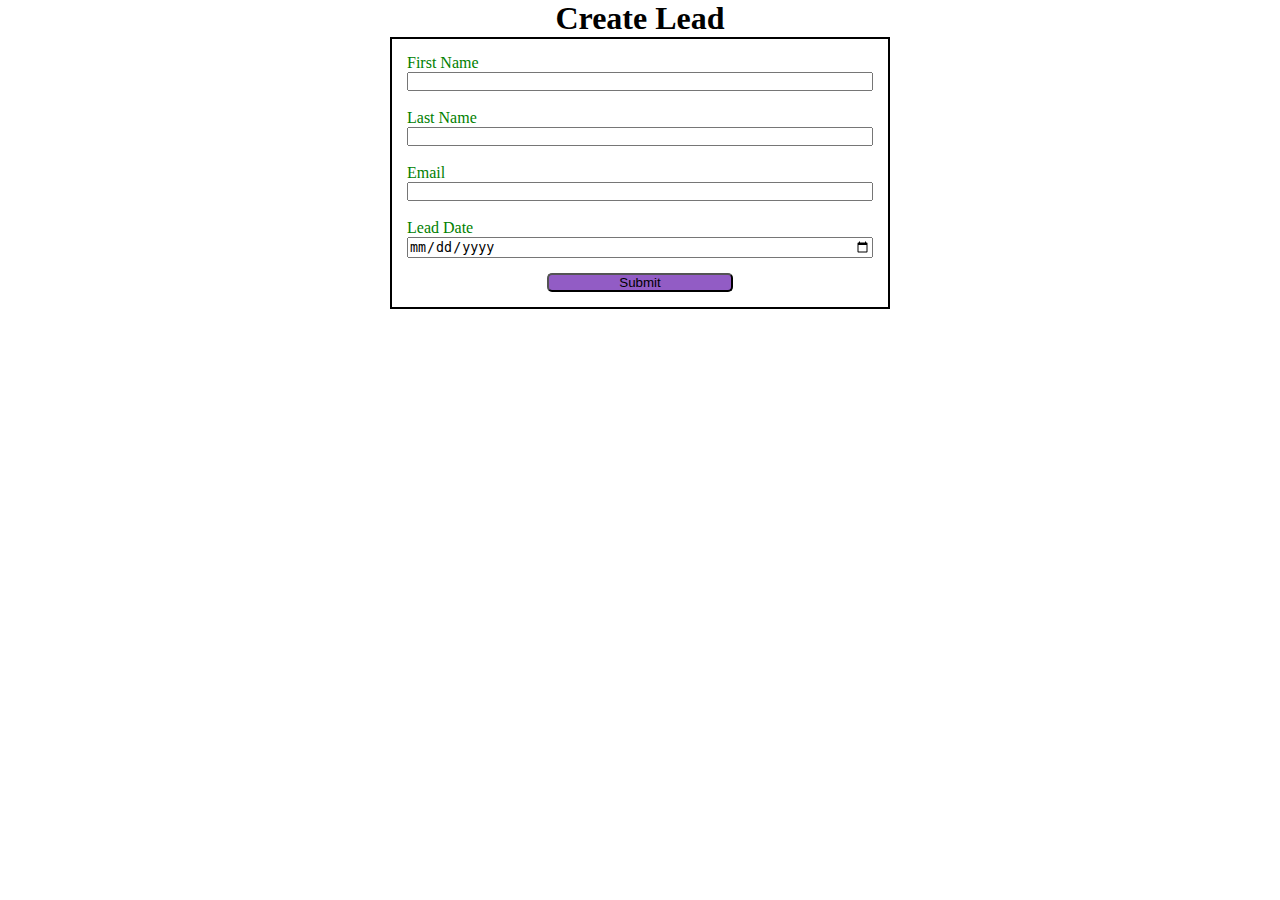
==== index.html @ 4df9f1a3 "Add files via upload" ====
<!DOCTYPE html>
<html lang="en">
<head>
    <meta charset="UTF-8">
    <meta name="viewport" content="width=device-width, initial-scale=1.0">
    <title>Web To Lead</title>
    <link rel="stylesheet" href="style.css">
    <script src="script.js"></script>
</head>
<body>
    <h1>Create Lead</h1>
   
    
    <form action="https://webto.salesforce.com/servlet/servlet.WebToLead?encoding=UTF-8&orgId=00D5j00000CA0pz" method="POST" 
    onsubmit="onsubmithandler()">
    
    <input type=hidden name="oid" value="00D5j00000CA0pz">
    <input type=hidden name="retURL" value="https://trailhead.salesforce.com/">
    <input type=hidden name="Lead_Date__c" class="outputdate">
    
    
    <label for="first_name">First Name</label><input  id="first_name" maxlength="40" name="first_name" size="20" type="text"  required="true"/><br>
    
    <label for="last_name">Last Name</label><input  id="last_name" maxlength="80" name="last_name" size="20" type="text" required="true" /><br>
    
    <label for="email">Email</label><input  id="email" maxlength="80" name="email" size="20" type="text" required="true" /><br>
    <label for="email">Lead Date</label>
    <input type="date"  required="true" class="inputdate"/>
    <!--Lead Date:<span class="dateInput dateOnlyInput"><input  id="00NJ4000000H49I" name="00NJ4000000H49I" size="12" type="text" /></span><br> -->
    
    <input type="submit" name="submit" class="submit">
    
    </form>
    
    
</body>
</html>
---- style.css ----
* {
    margin: 0;
    padding: 0;
    box-sizing: border-box;
}

h1 {
    text-align: center;
}

input,
label{
    display: block;
}

label {
    color: green;
}
input {
    width: 100%;
}

.submit {
    margin: 15px auto 0 auto;
    width : 40%;
    background-color: rgb(146, 92, 197);
    border-radius: 5px;
    
}

form {
    min-width: 300px;
    max-width: 500px;
    margin: auto;
    border: 2px solid black;
    padding: 15px;
}
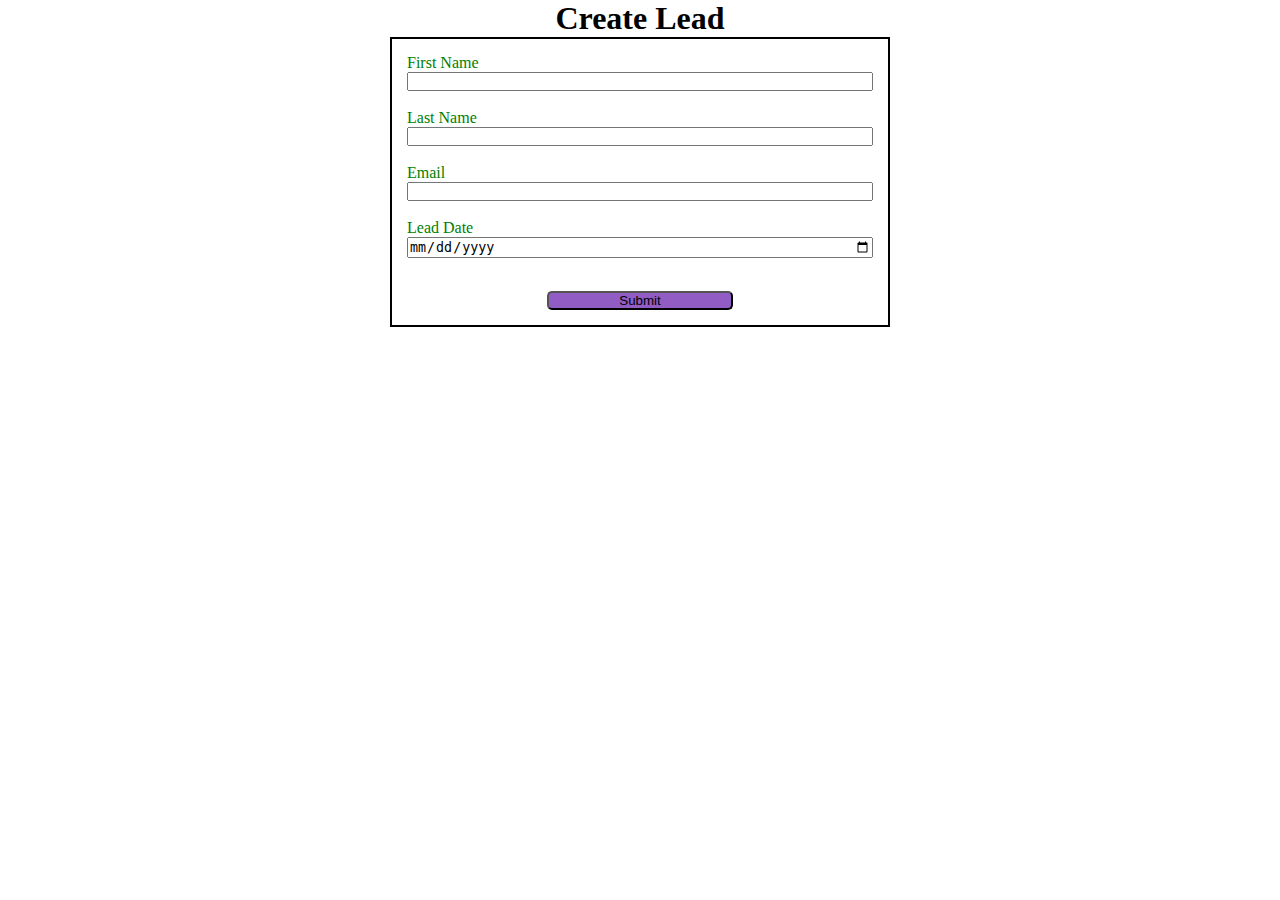
==== commit 9e244d40: "Update index.html" ====
--- a/index.html
+++ b/index.html
@@ -6,6 +6,7 @@
     <title>Web To Lead</title>
     <link rel="stylesheet" href="style.css">
     <script src="script.js"></script>
+    <script src="https://www.google.com/recaptcha/api.js"></script>
 </head>
 <body>
     <h1>Create Lead</h1>
@@ -14,8 +15,9 @@
     <form action="https://webto.salesforce.com/servlet/servlet.WebToLead?encoding=UTF-8&orgId=00D5j00000CA0pz" method="POST" 
     onsubmit="onsubmithandler()">
     
+    <input type=hidden name='captcha_settings' value='{"keyname":"Web_To_Lead","fallback":"true","orgId":"00D5j00000CA0pz","ts":""}'>
     <input type=hidden name="oid" value="00D5j00000CA0pz">
-    <input type=hidden name="retURL" value="https://trailhead.salesforce.com/">
+    <input type=hidden name="retURL" value="https://josh078.github.io/Web-To-Lead/thanks.html">
     <input type=hidden name="Lead_Date__c" class="outputdate">
     
     
@@ -27,11 +29,11 @@
     <label for="email">Lead Date</label>
     <input type="date"  required="true" class="inputdate"/>
     <!--Lead Date:<span class="dateInput dateOnlyInput"><input  id="00NJ4000000H49I" name="00NJ4000000H49I" size="12" type="text" /></span><br> -->
-    
+    <div class="g-recaptcha" data-sitekey="6Ldr_TcqAAAAAF8TjwpuFUdClzDg66u1MUnG_2iF"></div><br>
     <input type="submit" name="submit" class="submit">
     
     </form>
     
     
 </body>
-</html>+</html>
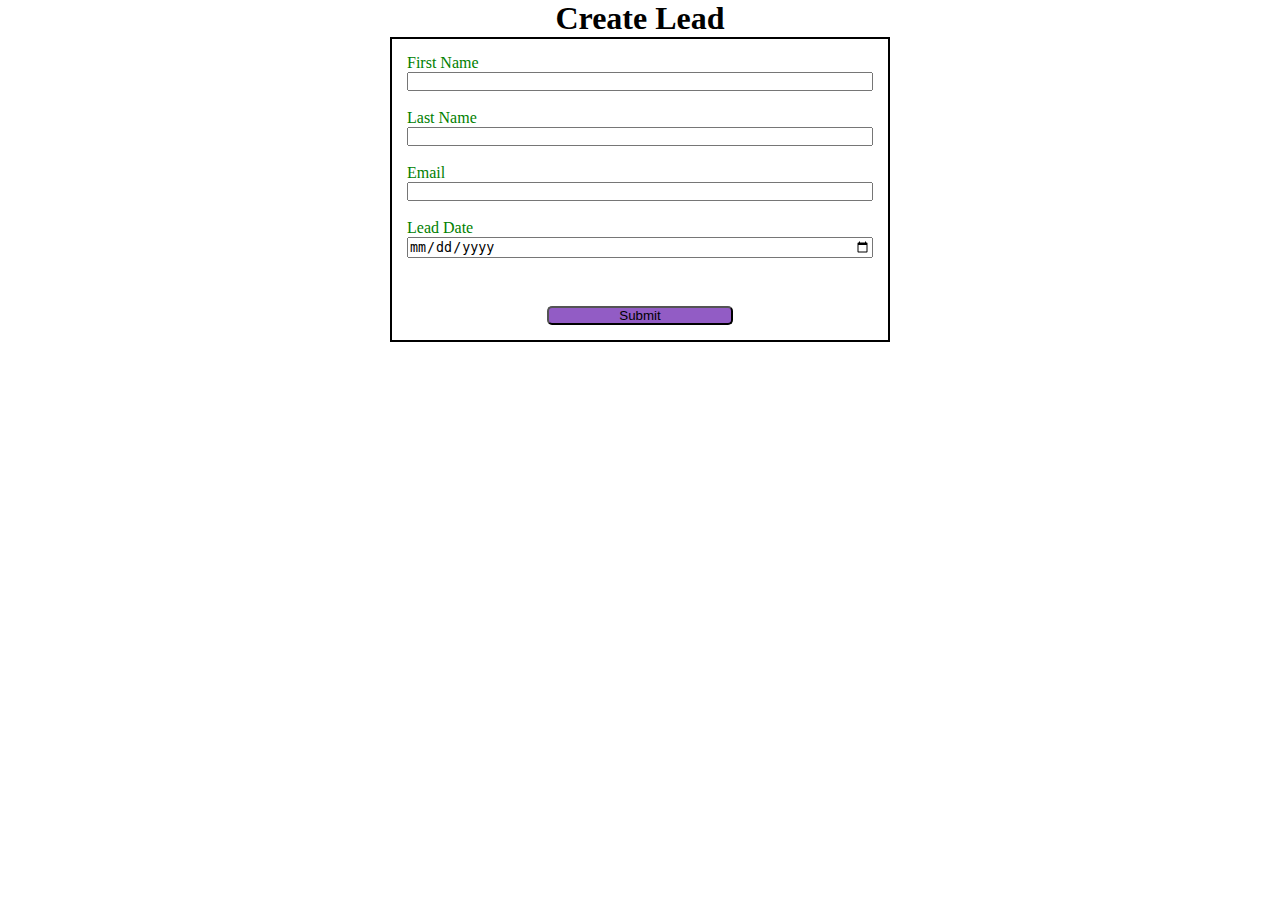
==== commit 60180b59: "Update index.html" ====
--- a/index.html
+++ b/index.html
@@ -13,7 +13,7 @@
    
     
     <form action="https://webto.salesforce.com/servlet/servlet.WebToLead?encoding=UTF-8&orgId=00D5j00000CA0pz" method="POST" 
-    onsubmit="onsubmithandler()">
+    onsubmit="onsubmithandler(event)">
     
     <input type=hidden name='captcha_settings' value='{"keyname":"Web_To_Lead","fallback":"true","orgId":"00D5j00000CA0pz","ts":""}'>
     <input type=hidden name="oid" value="00D5j00000CA0pz">
@@ -29,7 +29,9 @@
     <label for="email">Lead Date</label>
     <input type="date"  required="true" class="inputdate"/>
     <!--Lead Date:<span class="dateInput dateOnlyInput"><input  id="00NJ4000000H49I" name="00NJ4000000H49I" size="12" type="text" /></span><br> -->
-    <div class="g-recaptcha" data-sitekey="6Ldr_TcqAAAAAF8TjwpuFUdClzDg66u1MUnG_2iF"></div><br>
+    <div class="g-recaptcha" 
+    data-callback="captchasucess"
+    data-sitekey="6Ldr_TcqAAAAAF8TjwpuFUdClzDg66u1MUnG_2iF"></div><br>
     <input type="submit" name="submit" class="submit">
     
     </form>
--- a/style.css
+++ b/style.css
@@ -34,4 +34,10 @@
     margin: auto;
     border: 2px solid black;
     padding: 15px;
-}+}
+
+.g-recaptcha {
+    margin-top: 15px;
+    display: flex;
+    justify-content: center;
+}
